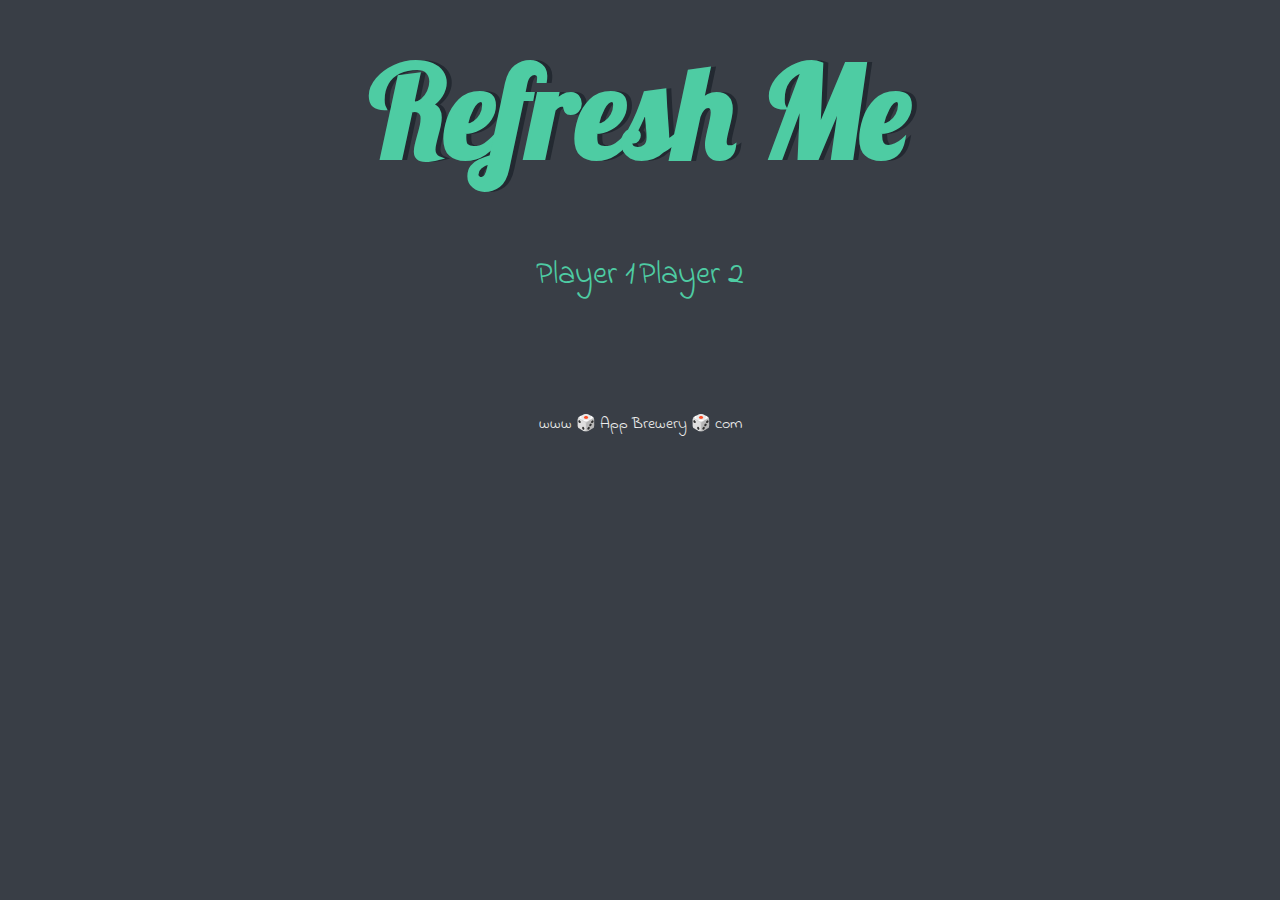
==== dicee.html @ fe5858ca "Add files via upload" ====
<!DOCTYPE html>
<html lang="en" dir="ltr">
  <head>
    <meta charset="utf-8">
    <title>Dicee</title>
    <link rel="stylesheet" href="styles.css">
    <link href="https://fonts.googleapis.com/css?family=Indie+Flower|Lobster" rel="stylesheet">

  </head>
  <body>

    <div class="container">
      <h1>Refresh Me</h1>

      <div class="dice">
        <p>Player 1</p>
        <img class="img1" src="">
      </div>

      <div class="dice">
        <p>Player 2</p>
        <img class="img2" src="">
      </div>

    </div>


  </body>

  <footer>
    www 🎲 App Brewery 🎲 com
  </footer>
</html>
---- styles.css ----
.container {
  width: 70%;
  margin: auto;
  text-align: center;
}

.dice {
  text-align: center;
  display: inline-block;

}

body {
  background-color: #393E46;
}

h1 {
  margin: 30px;
  font-family: 'Lobster', cursive;
  text-shadow: 5px 0 #232931;
  font-size: 8rem;
  color: #4ECCA3;
}

p {
  font-size: 2rem;
  color: #4ECCA3;
  font-family: 'Indie Flower', cursive;
}

img {
  width: 80%;
}

footer {
  margin-top: 5%;
  color: #EEEEEE;
  text-align: center;
  font-family: 'Indie Flower', cursive;

}
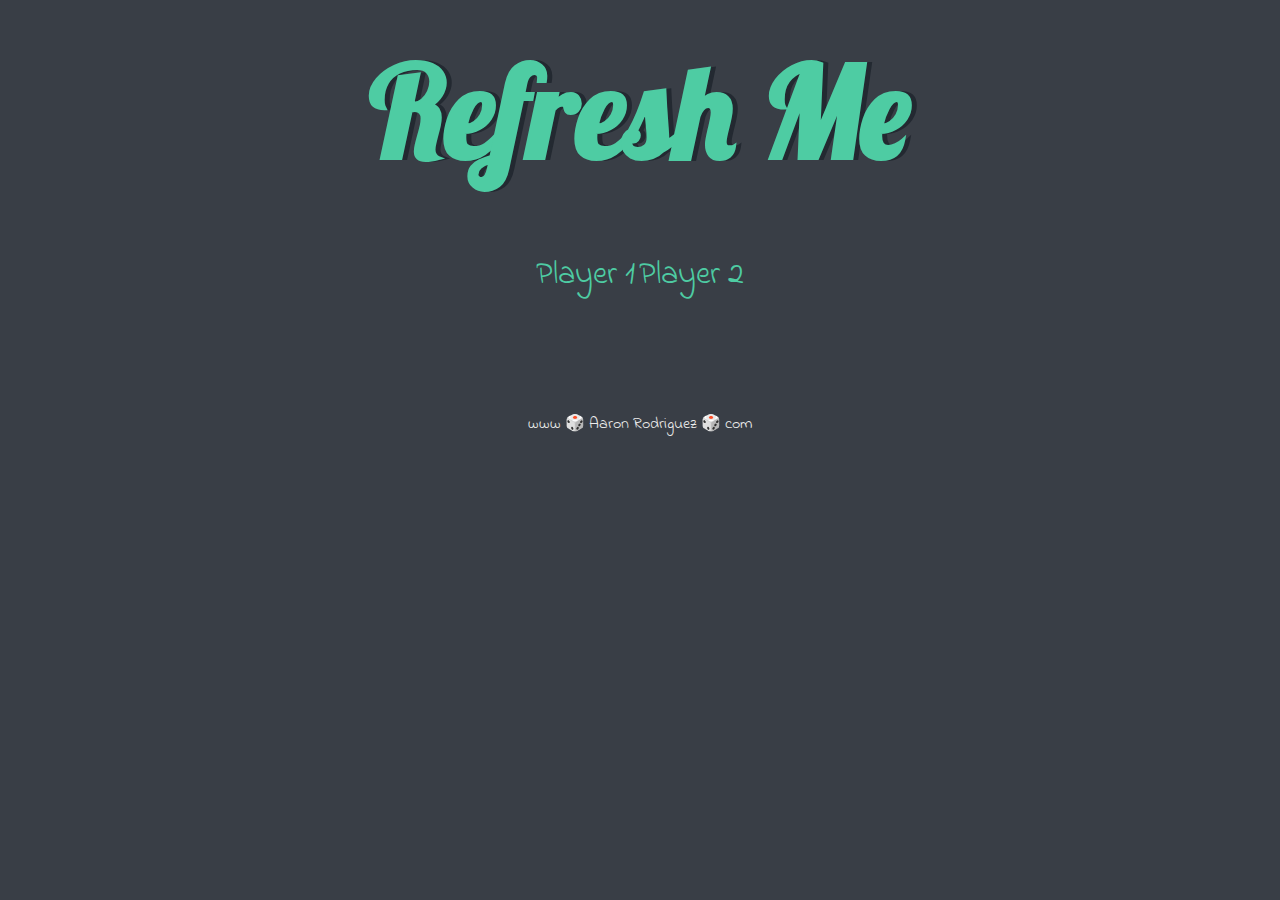
==== commit f4da8b2c: "Update dicee.html" ====
--- a/dicee.html
+++ b/dicee.html
@@ -28,6 +28,6 @@
   </body>
 
   <footer>
-    www 🎲 App Brewery 🎲 com
+    www 🎲 Aaron Rodriguez 🎲 com
   </footer>
 </html>
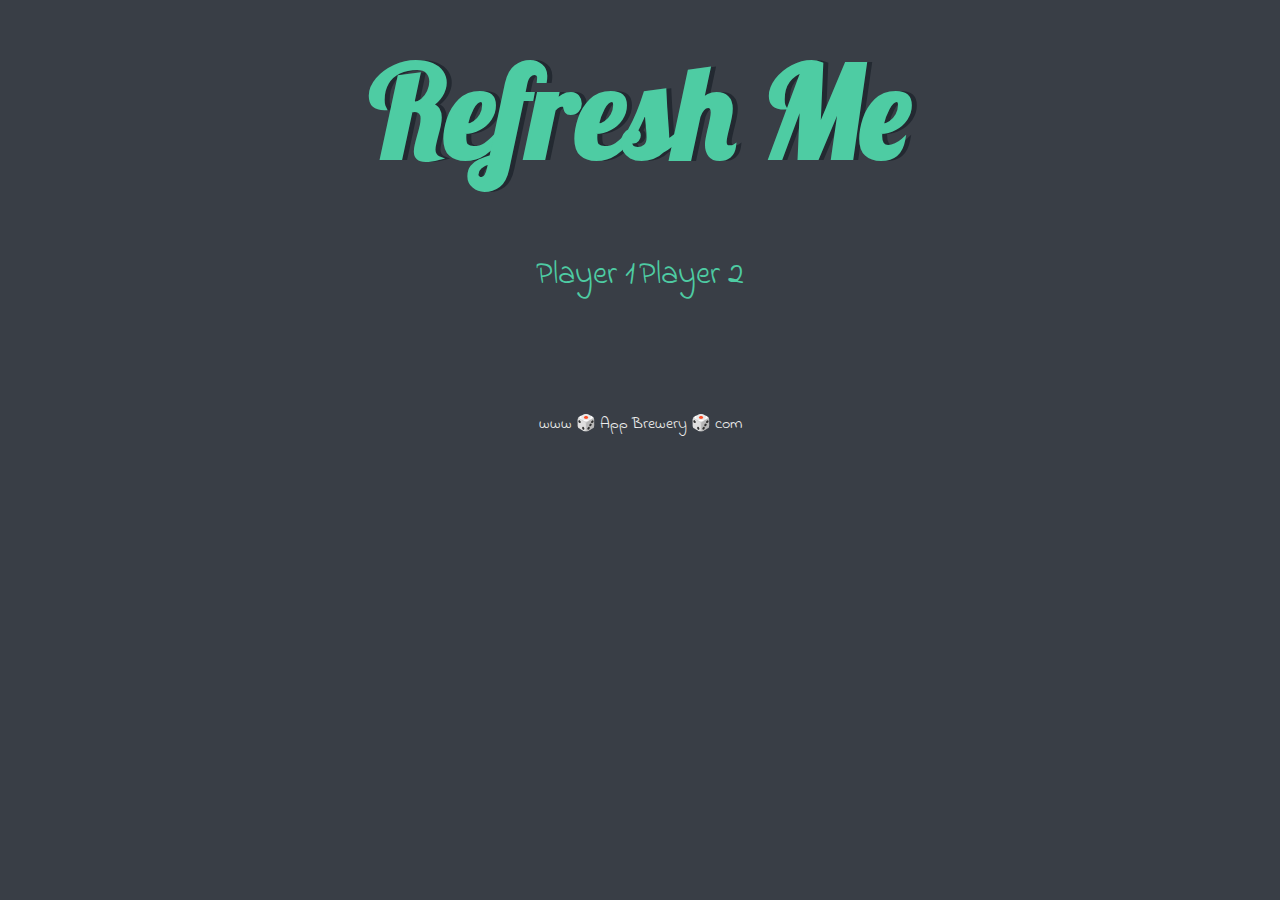
==== commit ad3673d3: "Add files via upload" ====
--- a/dicee.html
+++ b/dicee.html
@@ -28,6 +28,6 @@
   </body>
 
   <footer>
-    www 🎲 Aaron Rodriguez 🎲 com
+    www 🎲 App Brewery 🎲 com
   </footer>
 </html>
